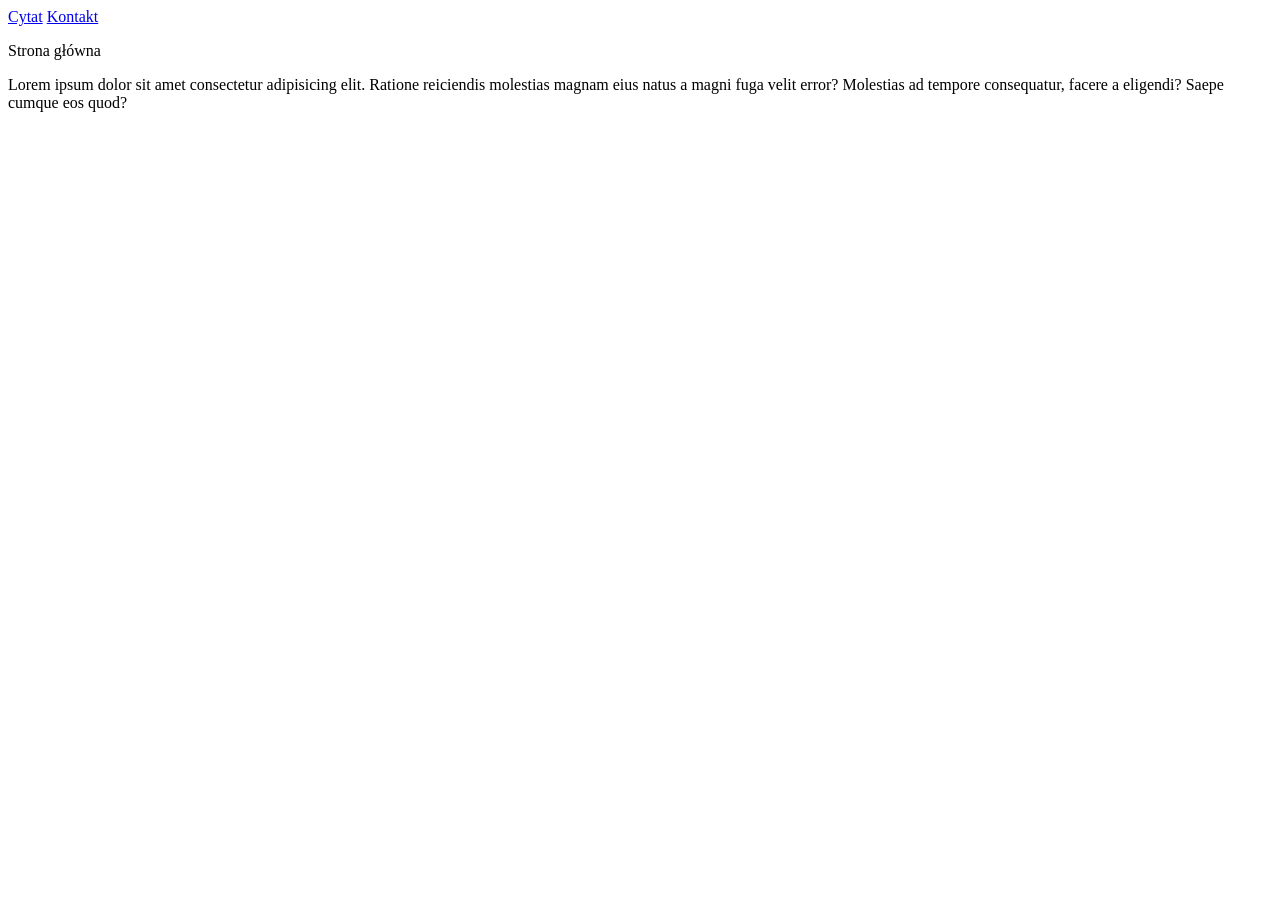
==== zadanie/index.html @ 12b46cec "zadanie z podstronami" ====
<!DOCTYPE html>
<html lang="pl">
<head>
    <meta charset="UTF-8">
    <meta name="viewport" content="width=device-width, initial-scale=1.0">
    <title>Strona główna</title>
</head>
<body>
    <a href="./cytat/index.html">Cytat</a>
    <a href="./kontakt/index.html">Kontakt</a>
    <p>Strona główna</p>
    <p>Lorem ipsum dolor sit amet consectetur adipisicing elit. Ratione reiciendis molestias magnam eius natus a magni fuga velit error? Molestias ad tempore consequatur, facere a eligendi? Saepe cumque eos quod?</p>
</body>
</html>
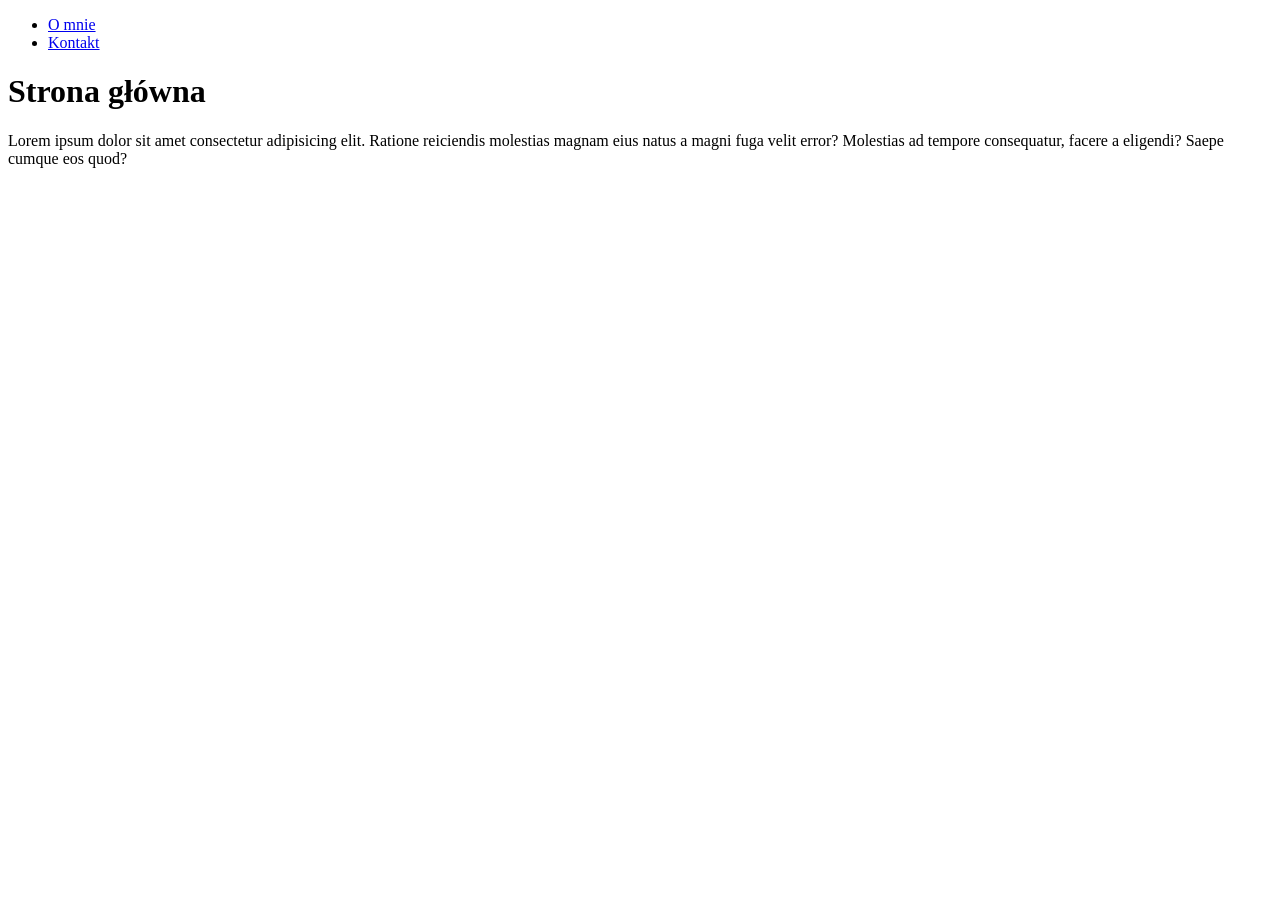
==== commit c50fd9d4: "review please" ====
--- a/zadanie/index.html
+++ b/zadanie/index.html
@@ -6,9 +6,13 @@
     <title>Strona główna</title>
 </head>
 <body>
-    <a href="./cytat/index.html">Cytat</a>
-    <a href="./kontakt/index.html">Kontakt</a>
-    <p>Strona główna</p>
+    <nav>
+        <ul>
+            <li><a href="./cytat/index.html">O mnie</a></li>
+            <li><a href="./kontakt/index.html">Kontakt</a></li>
+        </ul>
+    </nav>
+    <h1>Strona główna</h1>
     <p>Lorem ipsum dolor sit amet consectetur adipisicing elit. Ratione reiciendis molestias magnam eius natus a magni fuga velit error? Molestias ad tempore consequatur, facere a eligendi? Saepe cumque eos quod?</p>
 </body>
 </html>
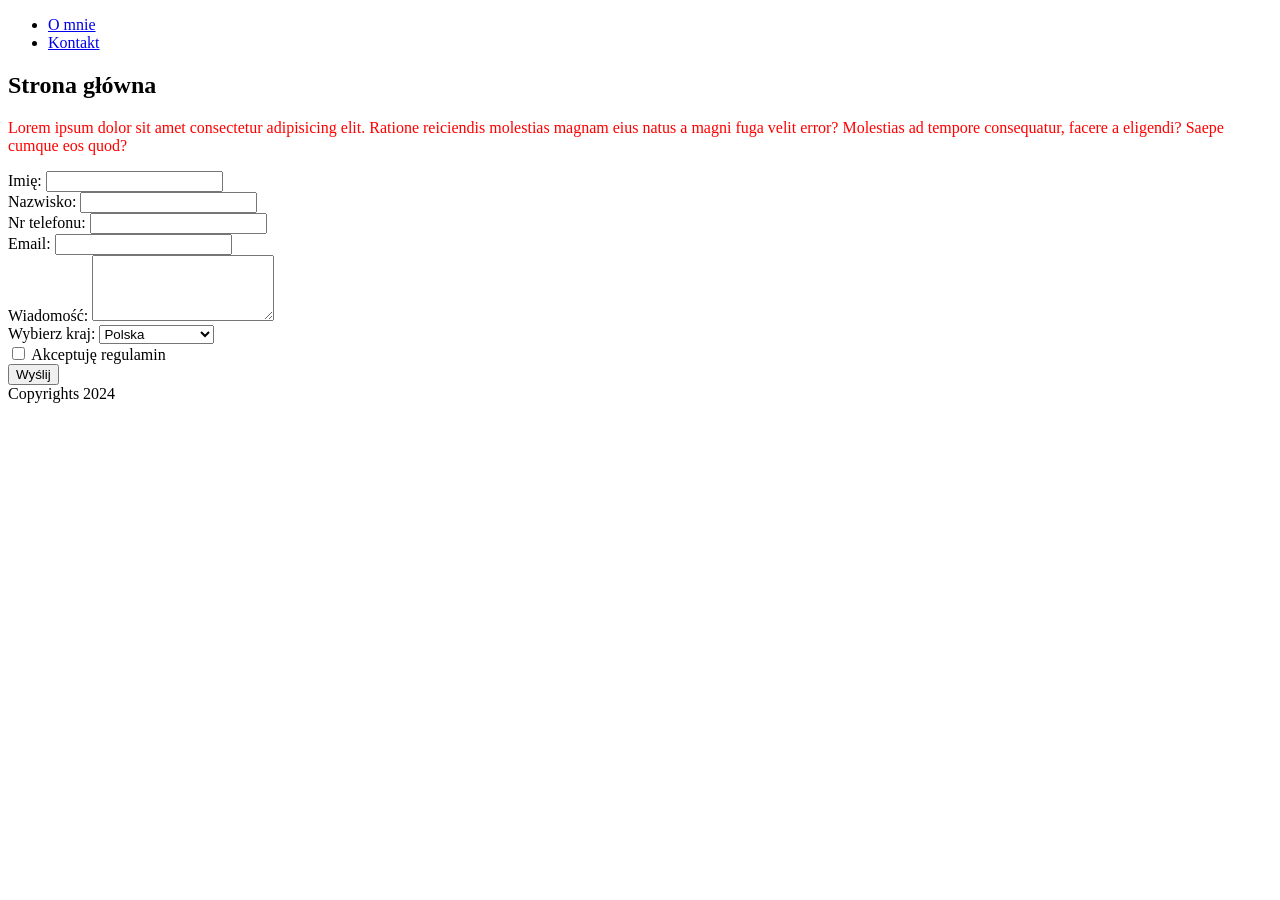
==== commit 32845371: "finalExercise pls review" ====
--- a/zadanie/index.html
+++ b/zadanie/index.html
@@ -3,16 +3,67 @@
 <head>
     <meta charset="UTF-8">
     <meta name="viewport" content="width=device-width, initial-scale=1.0">
+    <link rel="stylesheet" href="style.css">
     <title>Strona główna</title>
 </head>
 <body>
+   <header>
     <nav>
         <ul>
             <li><a href="./cytat/index.html">O mnie</a></li>
             <li><a href="./kontakt/index.html">Kontakt</a></li>
         </ul>
     </nav>
-    <h1>Strona główna</h1>
-    <p>Lorem ipsum dolor sit amet consectetur adipisicing elit. Ratione reiciendis molestias magnam eius natus a magni fuga velit error? Molestias ad tempore consequatur, facere a eligendi? Saepe cumque eos quod?</p>
+   </header> 
+
+    <main>
+        <section>
+            <h1>Strona główna</h1>
+            <p>Lorem ipsum dolor sit amet consectetur adipisicing elit. Ratione reiciendis molestias magnam eius natus a magni fuga velit error? Molestias ad tempore consequatur, facere a eligendi? Saepe cumque eos quod?</p>
+        </section>  
+        
+        <form action="/submit" method="post">
+            <div>
+                <label for="imie">Imię:</label>
+                <input type="text" id="imie" name="imie" required>
+            </div>
+            <div>
+                <label for="nazwisko">Nazwisko:</label>
+                <input type="text" id="nazwisko" name="nazwisko" required>
+            </div>
+            <div>
+                <label for="telefon">Nr telefonu:</label>
+                <input type="tel" id="telefon" name="telefon" required>
+            </div>
+            <div>
+                <label for="email">Email:</label>
+                <input type="email" id="email" name="email" required>
+            </div>
+            <div>
+                <label for="wiadomosc">Wiadomość:</label>
+                <textarea id="wiadomosc" name="wiadomosc" rows="4" required></textarea>
+            </div>
+            <div>
+                <label for="kraj">Wybierz kraj:</label>
+                <select id="kraj" name="kraj" required>
+                    <option value="Polska">Polska</option>
+                    <option value="Niemcy">Niemcy</option>
+                    <option value="Francja">Francja</option>
+                    <option value="Włochy">Włochy</option>
+                    <option value="Wielka Brytania">Wielka Brytania</option>
+                </select>
+            </div>
+            <div>
+                <input type="checkbox" id="regulamin" name="regulamin" required>
+                <label for="regulamin">Akceptuję regulamin</label>
+            </div>
+            <div>
+                <button type="submit">Wyślij</button>
+            </div>
+        </form>
+    </main>
+
+    <footer>Copyrights 2024</footer>
+
 </body>
 </html>
--- a/zadanie/style.css
+++ b/zadanie/style.css
@@ -0,0 +1,3 @@
+p {
+    color: red;
+}
